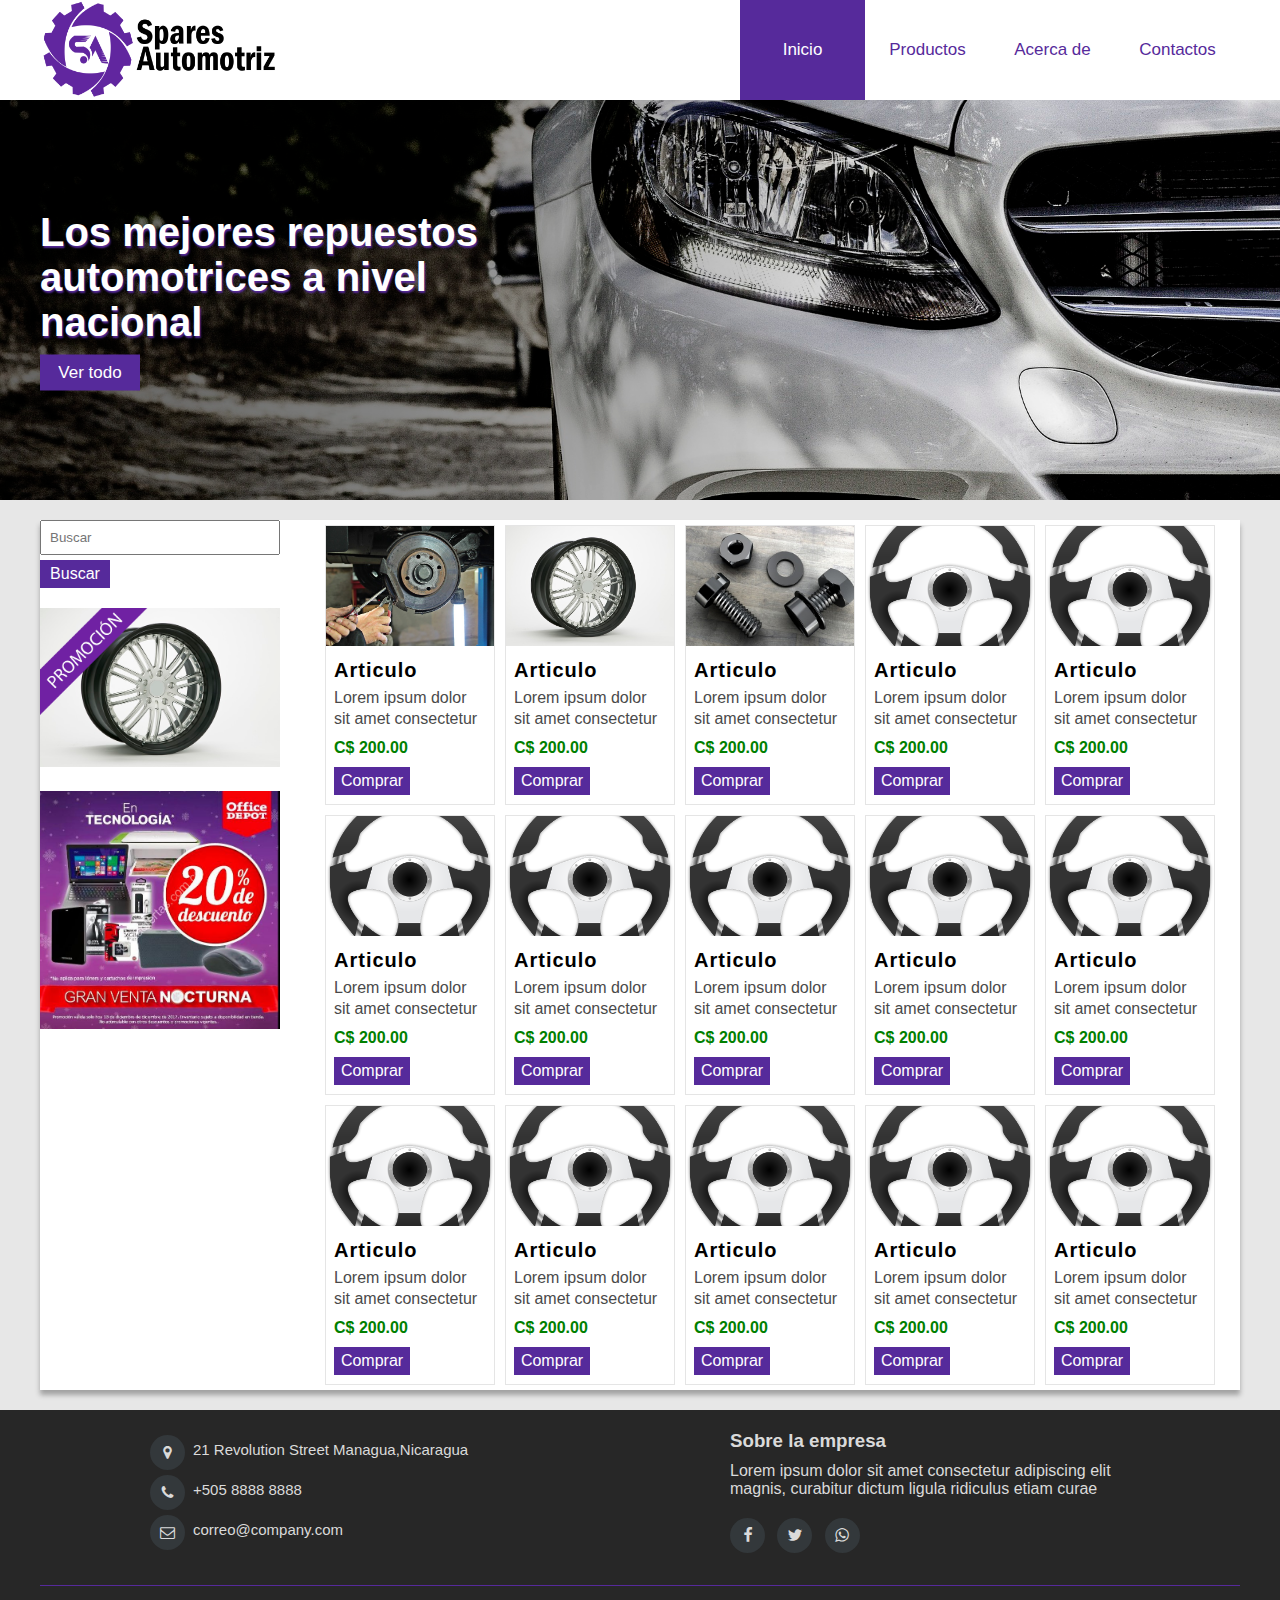
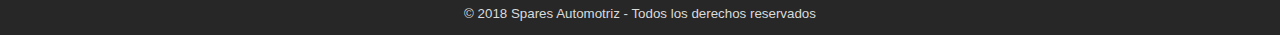
==== index.html @ 34b30f88 "Sitio web de ventas" ====
<!DOCTYPE html>
<html>
<head lang="es">
    <meta charset="utf-8">
    <meta name="viewport" content="width=device-width, user-scalable=no, initial-scale=1.0, maximun-scale=1.0, minimum-scale=1.0">
	<meta name="keywords" content="repuesto vehiculos, repuestos motos, repuestos camiones">
	<title>Spares Automotriz - Repuestos vehiculares</title>
	<link rel="stylesheet" href="estilos/estilo.css">
	<link rel="stylesheet" href="estilos/responsive.css">
	<link rel="stylesheet" href="estilos/styles.css">
</head>
<body>
    <header>
       <div class="header__content">
            <div class="header__logo">
                <img src="img/Logo_positivo.png">
            </div>
            <input type="checkbox" id="check">
            <label class="header__toggle" for="check">
                <span class="toggle__span" id="one"></span>
                <span class="toggle__span" id="two"></span>
                <span class="toggle__span" id="three"></span>
            </label>
            <nav class="header__nav">
                <ul class="menu">
                    <li class="menu__item"><a class="menu__link select" href="#">Inicio</a></li>
                    <li class="menu__item"><a class="menu__link" href="productos.html">Productos</a></li>
                    <li class="menu__item"><a class="menu__link" href="acerca-de.html">Acerca de</a></li>
                    <li class="menu__item"><a class="menu__link" href="contactos.html">Contactos</a></li>
                </ul>
            </nav>
        </div>
    </header>
    <section class="banner">
       <div class="banner__img">
           <img src="img/Fondo_banner.png">
       </div>
        <div class="banner__description">
            <h2>Los mejores repuestos automotrices a nivel nacional</h2>
            <a href="productos.html">Ver todo</a>
        </div>
    </section>
    <section class="sectionOne">
        <div class="sectionOne__content">
            <aside class="one__column">
                <article class="aside">
                    <input type="search" placeholder="Buscar">
                    <a href="#">Buscar</a>
                </article>
                <article class="aside2">
                    <div class="aside2__img">
                        <img src="img/PROMOCION.png">
                    </div>
                </article>
                <article class="aside3">
                    <div class="aside3__img">
                        <img src="img/Promocion2.jpg">
                    </div>
                </article>
            </aside>
            <section class="two__column">
                <article class="two__column__article">
                   <div class="article__img">
                       <img src="img/frenos.jpg">
                   </div>
                   <div class="article__description">
                       <h3>Articulo</h3>
                       <p>Lorem ipsum dolor sit amet consectetur</p>
                       <h2>C$ 200.00</h2>
                       <a href="#">Comprar</a>
                   </div>
                </article>
                <article class="two__column__article">
                   <div class="article__img">
                       <img src="img/rin.jpg">
                   </div>
                   <div class="article__description">
                       <h3>Articulo</h3>
                       <p>Lorem ipsum dolor sit amet consectetur</p>
                       <h2>C$ 200.00</h2>
                       <a href="#">Comprar</a>
                   </div>
                </article>
                <article class="two__column__article">
                   <div class="article__img">
                       <img src="img/tornillos.jpg">
                   </div>
                   <div class="article__description">
                       <h3>Articulo</h3>
                       <p>Lorem ipsum dolor sit amet consectetur</p>
                       <h2>C$ 200.00</h2>
                       <a href="#">Comprar</a>
                   </div>
                </article>
                <article class="two__column__article">
                   <div class="article__img">
                       <img src="img/volante.png">
                   </div>
                   <div class="article__description">
                       <h3>Articulo</h3>
                       <p>Lorem ipsum dolor sit amet consectetur</p>
                       <h2>C$ 200.00</h2>
                       <a href="#">Comprar</a>
                   </div>
                </article>
                <article class="two__column__article">
                   <div class="article__img">
                       <img src="img/volante.png">
                   </div>
                   <div class="article__description">
                       <h3>Articulo</h3>
                       <p>Lorem ipsum dolor sit amet consectetur</p>
                       <h2>C$ 200.00</h2>
                       <a href="#">Comprar</a>
                   </div>
                </article>
                <article class="two__column__article">
                   <div class="article__img">
                       <img src="img/volante.png">
                   </div>
                   <div class="article__description">
                       <h3>Articulo</h3>
                       <p>Lorem ipsum dolor sit amet consectetur</p>
                       <h2>C$ 200.00</h2>
                       <a href="#">Comprar</a>
                   </div>
                </article>
                <article class="two__column__article">
                   <div class="article__img">
                       <img src="img/volante.png">
                   </div>
                   <div class="article__description">
                       <h3>Articulo</h3>
                       <p>Lorem ipsum dolor sit amet consectetur</p>
                       <h2>C$ 200.00</h2>
                       <a href="#">Comprar</a>
                   </div>
                </article>
                <article class="two__column__article">
                   <div class="article__img">
                       <img src="img/volante.png">
                   </div>
                   <div class="article__description">
                       <h3>Articulo</h3>
                       <p>Lorem ipsum dolor sit amet consectetur</p>
                       <h2>C$ 200.00</h2>
                       <a href="#">Comprar</a>
                   </div>
                </article>
                <article class="two__column__article">
                   <div class="article__img">
                       <img src="img/volante.png">
                   </div>
                   <div class="article__description">
                       <h3>Articulo</h3>
                       <p>Lorem ipsum dolor sit amet consectetur</p>
                       <h2>C$ 200.00</h2>
                       <a href="#">Comprar</a>
                   </div>
                </article>
                <article class="two__column__article">
                   <div class="article__img">
                       <img src="img/volante.png">
                   </div>
                   <div class="article__description">
                       <h3>Articulo</h3>
                       <p>Lorem ipsum dolor sit amet consectetur</p>
                       <h2>C$ 200.00</h2>
                       <a href="#">Comprar</a>
                   </div>
                </article>
                <article class="two__column__article">
                   <div class="article__img">
                       <img src="img/volante.png">
                   </div>
                   <div class="article__description">
                       <h3>Articulo</h3>
                       <p>Lorem ipsum dolor sit amet consectetur</p>
                       <h2>C$ 200.00</h2>
                       <a href="#">Comprar</a>
                   </div>
                </article>
                <article class="two__column__article">
                   <div class="article__img">
                       <img src="img/volante.png">
                   </div>
                   <div class="article__description">
                       <h3>Articulo</h3>
                       <p>Lorem ipsum dolor sit amet consectetur</p>
                       <h2>C$ 200.00</h2>
                       <a href="#">Comprar</a>
                   </div>
                </article>
                <article class="two__column__article">
                   <div class="article__img">
                       <img src="img/volante.png">
                   </div>
                   <div class="article__description">
                       <h3>Articulo</h3>
                       <p>Lorem ipsum dolor sit amet consectetur</p>
                       <h2>C$ 200.00</h2>
                       <a href="#">Comprar</a>
                   </div>
                </article>
                <article class="two__column__article">
                   <div class="article__img">
                       <img src="img/volante.png">
                   </div>
                   <div class="article__description">
                       <h3>Articulo</h3>
                       <p>Lorem ipsum dolor sit amet consectetur</p>
                       <h2>C$ 200.00</h2>
                       <a href="#">Comprar</a>
                   </div>
                </article>
                <article class="two__column__article">
                   <div class="article__img">
                       <img src="img/volante.png">
                   </div>
                   <div class="article__description">
                       <h3>Articulo</h3>
                       <p>Lorem ipsum dolor sit amet consectetur</p>
                       <h2>C$ 200.00</h2>
                       <a href="#">Comprar</a>
                   </div>
                </article>
            </section>
        </div>
    </section>
    <footer>
       <div class="footer__content">
           <div class="footer__icon">
               <span>
                   <i class="icon-map-marker"></i>
                   <p>21 Revolution Street Managua,Nicaragua</p>
               </span>
               <span>
                   <i class="icon-phone"></i>
                   <a href="tel:+50589792735">+505 8888 8888</a>
               </span>
               <span>
                   <i class="icon-envelope-o"></i>
                   <a href="mailto:correo@correo.com">correo@company.com</a>
               </span>
           </div>
           <div class="footer__description">
               <h3>Sobre la empresa</h3>
               <p>Lorem ipsum dolor sit amet consectetur adipiscing elit magnis, curabitur dictum ligula ridiculus etiam curae</p>
               <a target="_blank" href="https://www.facebook.com" class="icon-facebook"></a>
               <a target="_blank" href="https://www.twitter.com" class="icon-twitter"></a>
               <a target="_blank" href="https://api.whatsapp.com/send?phone=50589792735" class="icon-whatsapp"></a>
           </div>
       </div>
      <span class="footer__span">
          <small>&copy; 2018 Spares Automotriz - Todos los derechos reservados</small>
      </span>
    </footer>
<!--
    <section class="asociation">
        <div class="asociation__content">
            <h2>¿Porque trabajar con nosotros?</h2>
            <p>Por que somos la primera tienda online en Nicaragua, en asociacion con las mejores empresas automovilisticas del mundo</p>
        </div>
    </section>
-->
</body>
</html>
---- estilos/estilo.css ----
*{
    padding: 0;
    margin: 0;
    box-sizing: border-box;
    -webkit-box-sizing: border-box;
    -moz-box-sizing: border-box;
    font-family: arial;
}
header{
    width: 100%;
    margin: auto;
    
    height: 100px;
    background: #fff;
}
.header__content{
    width: 100%;
    max-width: 1200px;
    margin: auto;
    
    display: flex;
    justify-content: space-between;
}
.header__logo{
    width: 240px;
}
.header__logo img{
    width: 100%;
    height: 100%;
}
/*
* * *TOOGLE* */
.header__content input{
    display: none;
}
.header__toggle{
    margin-top: 30px;
    margin-right: 20px;
    cursor:pointer;
}
.toggle__span{
    width: 40px;
    height: 4px;
    
    display: block;
    margin-top: 4px;
    transition: all 0.4s;
    
    border-radius: 10px;
    background: #562A9B;
}
/*
.header__toggle #one{
    transform: rotate(45deg) translate(2px,4px);
}
.header__toggle #three{
    transform: rotate(-45deg) translate(8px,-10px);
}
*/
.header__toggle #two{
    width: 35px;
}
/*
* * * *MENU * ** */
.header__nav{
    position: absolute;
    z-index: 1;
    top: 100px;
    left: 0;
    
    width: 100%;
    height: 100%;
    background: rgba(86,42,155,1);
    text-align: center;
    transform: translateX(-1500px);
    transition: all 0.8s;
}
#check:checked ~ .header__nav{
    transition: all 0.8s;
    transform: translateX(0px);
}
.menu{
    list-style: none;
}
.menu__item{
    width: 100%;
}
.menu__item:nth-child(1){
    margin-top: 80px;
}
.menu__link{
    text-decoration: none;
    color: #fff;
    
    display: block;
    padding: 15px;
    font-size: 17px;
    transition: all 0.8s;
}
.select{
    color: #562A9B;
    background: #fff;
}
.menu__link:hover{
    background: #fff;
    color: #562A9B;
    transition: all 0.8s;
}
/*
* * * BANNER * * */
.banner{
    position: relative;
    z-index: 0;
}
.banner__img{
    width: 100%;
    height: 400px;
}
.banner__img img{
    width: 100%;
    height: 100%;
    object-fit: cover;
}
.banner__description{
    position: absolute;
    top: 50%;
    left: 50%;
    transform: translate(-50%,-50%);
    color: #fff;
    font-size: 20px;
    width: 100%;
    max-width: 1200px;
    margin: auto;
}
.banner__description h2{
    width: 100%;
    max-width: 450px;
    text-shadow: 1px 2px 2px #562A9B;
}
.banner__description a{
    text-decoration: none;
    font-size: 16px;
    display: block;
    padding: 8px;
    width: 100px;
    background: #562A9B;
    color: #fff;
    text-align: center;
    margin-top: 10px;
}
.banner__description a:hover{
    background: #3E1E6C;
}
/*
* * *SECTIONONE * * */
.sectionOne{
    width: 100%;
    margin: auto;
    background: #E7E7E7;
    padding: 20px 0px;
}
.sectionOne__content{
    width: 100%;
    max-width: 1200px;
    margin: auto;
    
    display: flex;
    flex-wrap: wrap;
    justify-content: space-between;
    background: #fff;
    
    box-shadow: 0px 5px 5px rgba(0,0,0,0.3);
}
.one__column{
    order: 2;
    width: 100%;
/*    border: 1px solid rgba(0,0,0,0.4);*/
    background: #fff;
}
.aside{
    width: 100%;
    margin: auto;
}
.aside input{
    width: 100%;
    padding: 8px;
}
.aside a{
    text-decoration: none;
    display:block;
    padding:5px;
    width: 70px;
    text-align: center;
    background: #562A9B;
    color: #fff;
    margin: 5px 0px 20px;
}
.aside2,.aside3{
    width: 100%;
    text-align: center;
}
.aside2__img,.aside3__img{
    width: 100%;
}
.aside2__img img,.aside3__img img{
    width: 100%;
    object-fit: cover;
}
.aside3{
    margin-top: 20px;
}
.two__column{
    order: 1;
    width: 100%;
    
    display: flex;
    flex-wrap: wrap;
/*    border: 1px solid rgba(0,0,0,0.4);*/
    background: #fff;
    justify-content: center;
}
.two__column__article{
    width: 100%;
    max-width: 170px;
    border: 1px solid rgba(0,0,0,0.1);
    margin: 5px;
    height: 280px;
}
.article__img{
    width: 100%;
    height: 120px;
}
.article__img img{
    width: 100%;
    height: 100%;
    object-fit: cover;
}
.article__description{
    padding: 8px;
}
.article__description h3{
    font-size: 20px;
    margin: 5px 0px;
    letter-spacing: 1px;
}
.article__description p{
    color: #4A4A4A;
    line-height: 21px;
    font-size: 16px;
}
.article__description h2{
    font-size: 16px;
    margin: 10px 0px;
    color: green;
}
.article__description a{
    text-decoration: none;
    display: block;
    padding: 5px;
    width: 50%;
    background: #562A9B;
    color: #fff;
    text-align: center;
}
/*
* * *FOOTER* * * */
footer{
    width: 100%;
    margin: auto;
    background: #272727;
    color: #dadada;
}
.footer__content{
    width: 100%;
    max-width: 1200px;
    margin: auto;
    padding: 20px;
    display: flex;
    flex-wrap: wrap;
    justify-content: space-around;
}
.footer__icon{
    width: 100%;
    max-width: 400px;
}
.footer__icon span{
    width: 100%;
    margin: auto;
    display: flex;
    flex-wrap: wrap;
    margin: 5px 0px;
    font-size: 15px;
}
.footer__icon span i{
    display: inline-block;
    width: 35px;
    height: 35px;
    line-height: 40px;
    border-radius: 50%;
    text-align: center;
    background: #33383B;
    margin-right: 8px; 
}
.footer__icon span p,.footer__icon span a{
    line-height: 30px;
    text-decoration: none;
    color: #dadada;
}
.footer__description{
    width: 100%;
    max-width: 400px;
}
.footer__description h3{
    margin-bottom: 10px;
}
.footer__description p{
    margin-bottom: 20px;
}
.footer__description a{
    text-decoration: none;
    color: #dadada;
    display: inline-block;
    width: 35px;
    height: 35px;
    line-height: 40px;
    border-radius: 50%;
    text-align: center;
    background: #33383B;
    margin-right: 8px;
    transition: all 0.5s;
}
.footer__description .icon-facebook:hover{
    transition: all 0.5s;
    background: #385599;
    color: #fff;
}
.footer__description .icon-twitter:hover{
    transition: all 0.5s;
    background: #1C9CEB;
    color: #fff;
}
.footer__description .icon-whatsapp:hover{
    transition: all 0.5s;
    background: #28A219;
    color: #fff;
}



.footer__span{
    display: block;
    width: 100%;
    max-width: 1200px;
    margin: auto;
    height: 50px;
/*    background: #562A9B;*/
    text-align: center;
    color: #dadada;
    border-top: 1px solid #562A9B;
    margin-top: 10px;
}
.footer__span small{
    display: block;
    margin-top: 20px;
}
---- estilos/responsive.css ----
@media screen and (min-width:700px){
    .two__column__article{
        width: 100%;
    }
}
@media screen and (min-width:880px){
    .two__column__article{
        width: 100%;
    }
}
@media screen and (min-width:1000px){
    header{
        position: relative;
    }
    .header__toggle{
        display: none;
    }
    .header__nav{
        position: relative;
        top: 0px;
        width: 500px;
        height:100px;
        background: #fff;
        transform: translateX(0px);
    }
    .menu{
        display: flex;
        line-height: 70px;
    }
    .menu__item{
        display: inline-block;
    }
    .menu__item:nth-child(1){
        margin-top: 0px;
    }
    .menu__link{
        color: #562A9B;
    }
    .select{
        color: #fff;
        background: #562A9B;
    }
    .menu__link:hover{
        background: #562A9B;
        color: #fff;
    }
    .banner__description h2{
        font-size: 40px;
    }
    .banner__description a{
        font-size: 17px;
    }
    .one__column{
        order: 1;
        width: 240px;
        height: 500px;
    }
    .two__column{
        order: 2;
        width: 740px;
    }
}
@media screen and (min-width:1100px){
    .two__column{
        width: 840px;
    }
}
@media screen and (min-width:1200px){
    .two__column{
        width: 940px;
    }
}
---- estilos/styles.css ----
@charset "UTF-8";

@font-face {
  font-family: "untitled-font-1";
  src:url("../fonts/untitled-font-1.eot");
  src:url("../fonts/untitled-font-1.eot?#iefix") format("embedded-opentype"),
    url("../fonts/untitled-font-1.woff") format("woff"),
    url("../fonts/untitled-font-1.ttf") format("truetype"),
    url("../fonts/untitled-font-1.svg#untitled-font-1") format("svg");
  font-weight: normal;
  font-style: normal;

}

[data-icon]:before {
  font-family: "untitled-font-1" !important;
  content: attr(data-icon);
  font-style: normal !important;
  font-weight: normal !important;
  font-variant: normal !important;
  text-transform: none !important;
  speak: none;
  line-height: 1;
  -webkit-font-smoothing: antialiased;
  -moz-osx-font-smoothing: grayscale;
}

[class^="icon-"]:before,
[class*=" icon-"]:before {
  font-family: "untitled-font-1" !important;
  font-style: normal !important;
  font-weight: normal !important;
  font-variant: normal !important;
  text-transform: none !important;
  speak: none;
  line-height: 1;
  -webkit-font-smoothing: antialiased;
  -moz-osx-font-smoothing: grayscale;
}

.icon-facebook:before {
  content: "\61";
}
.icon-twitter:before {
  content: "\62";
}
.icon-basket:before {
  content: "\63";
}
.icon-whatsapp:before {
  content: "\64";
}
.icon-envelope-o:before {
  content: "\65";
}
.icon-up-open-big:before {
  content: "\66";
}
.icon-map-marker:before {
  content: "\67";
}
.icon-phone:before {
  content: "\68";
}
.icon-quote-left:before {
  content: "\69";
}
.icon-star:before {
  content: "\6a";
}
.icon-check:before {
  content: "\6b";
}
.icon-angle-right:before {
  content: "\6c";
}
.icon-angle-left:before {
  content: "\6d";
}
.icon-heart:before {
  content: "\6e";
}
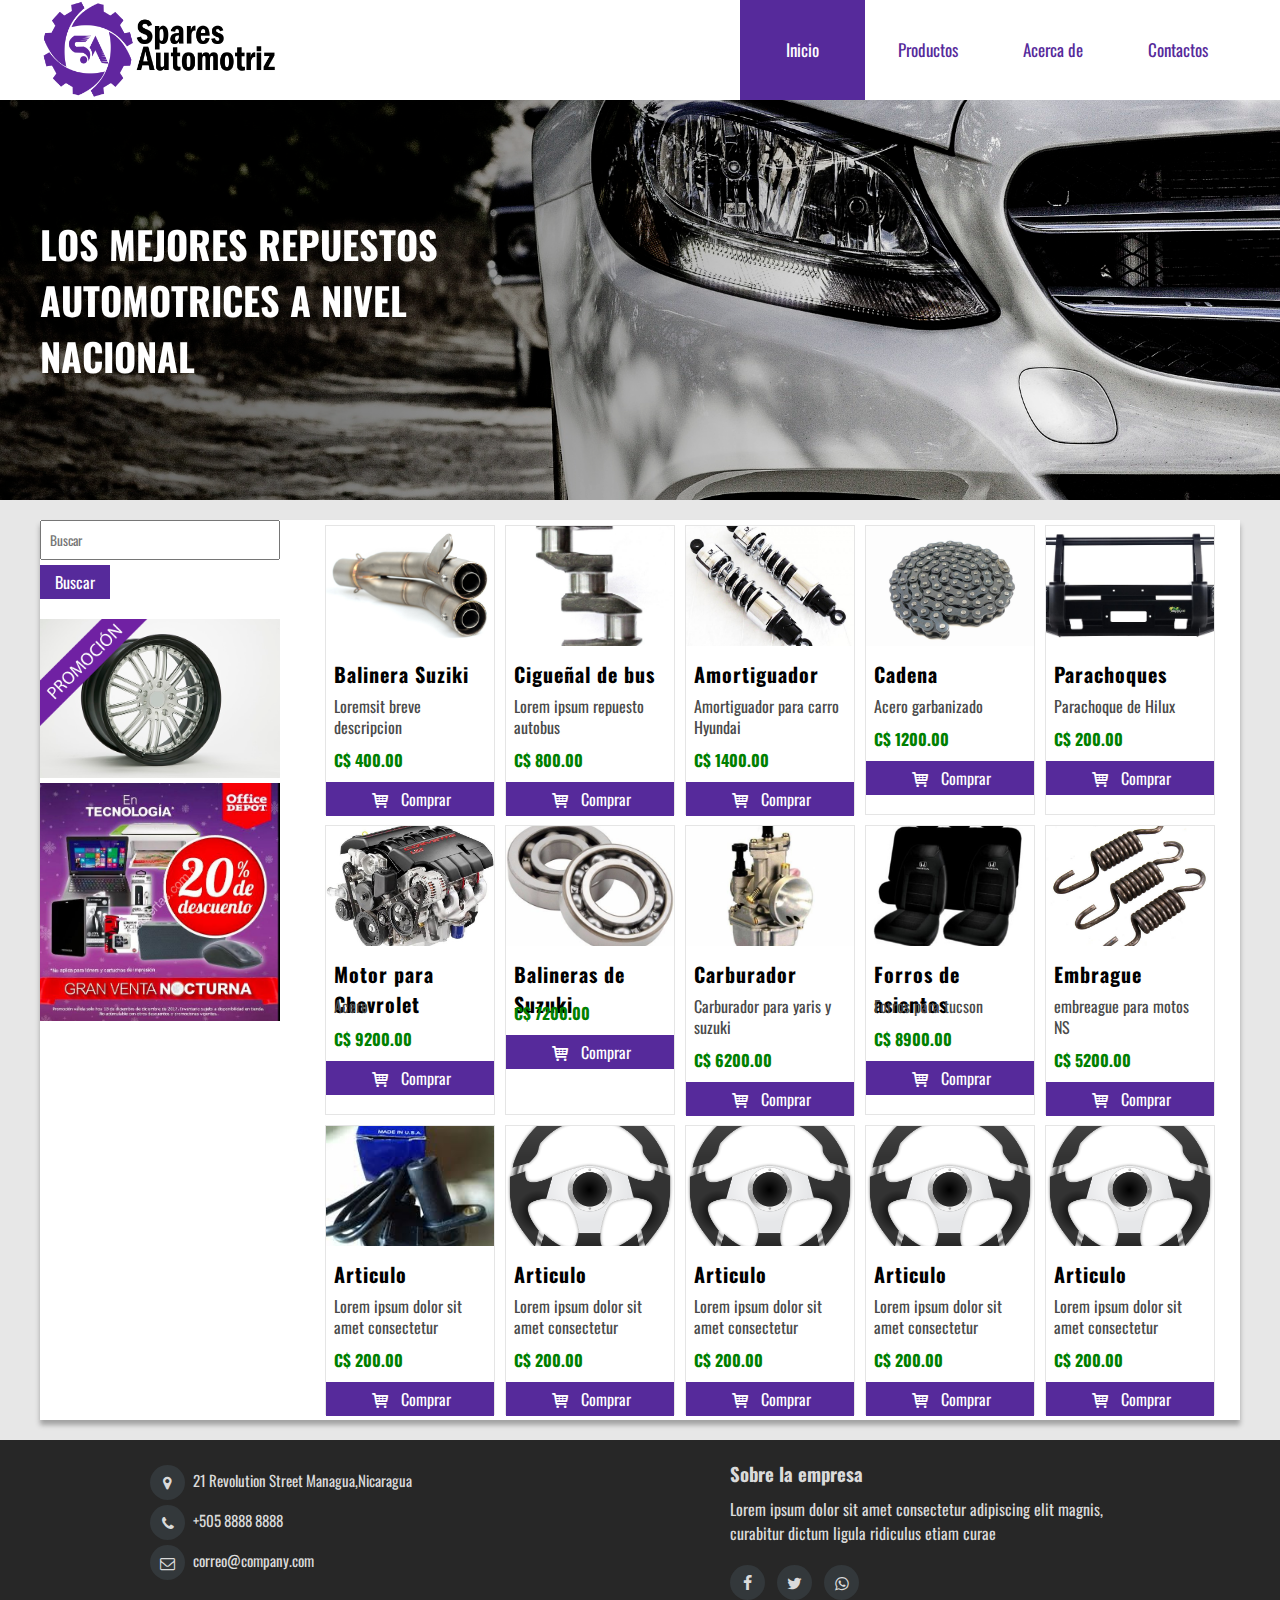
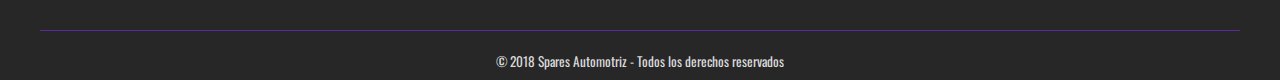
==== commit cfb97370: "SparesAutomotriz" ====
--- a/index.html
+++ b/index.html
@@ -7,13 +7,18 @@
 	<title>Spares Automotriz - Repuestos vehiculares</title>
 	<link rel="stylesheet" href="estilos/estilo.css">
 	<link rel="stylesheet" href="estilos/responsive.css">
-	<link rel="stylesheet" href="estilos/styles.css">
+	<link rel="stylesheet" href="estilos/fontello.css">
+    
+	<link rel="stylesheet" href="slick/slick.css">
+	<link rel="stylesheet" href="slick/slick-theme.css">
+	<link rel="stylesheet" href="sal/sal.css">
+    
 </head>
 <body>
     <header>
        <div class="header__content">
             <div class="header__logo">
-                <img src="img/Logo_positivo.png">
+                <a href="index.html"><img src="img/Logo_positivo.png"></a>
             </div>
             <input type="checkbox" id="check">
             <label class="header__toggle" for="check">
@@ -31,13 +36,36 @@
             </nav>
         </div>
     </header>
-    <section class="banner">
-       <div class="banner__img">
-           <img src="img/Fondo_banner.png">
-       </div>
-        <div class="banner__description">
-            <h2>Los mejores repuestos automotrices a nivel nacional</h2>
-            <a href="productos.html">Ver todo</a>
+    <section class="slider banner">
+        <div class="slide">
+            <img src="img/Fondo_banner.png">
+            <div class="description">
+                <h2
+                data-sal-duration="1100"
+                data-sal="slide-right"
+                data-sal-delay="500"
+                data-sal-easing ="ease-out-bounce">Los mejores repuestos automotrices a nivel nacional</h2>
+            </div>
+        </div>
+        <div class="slide">
+            <img src="img/fondo2.jpeg">
+            <div class="description">
+                <h2
+                data-sal-duration="1100"
+                data-sal="slide-right"
+                data-sal-delay="500"
+                data-sal-easing ="ease-out-bounce">Ùnicos en Nicaragua</h2>
+            </div>
+        </div>
+        <div class="slide">
+            <img src="img/fondo.jpeg">
+            <div class="description">
+                <h2
+                data-sal-duration="1100"
+                data-sal="slide-right"
+                data-sal-delay="500"
+                data-sal-easing ="ease-out-bounce">Los mejores repuestos originales</h2>
+            </div>
         </div>
     </section>
     <section class="sectionOne">
@@ -47,12 +75,12 @@
                     <input type="search" placeholder="Buscar">
                     <a href="#">Buscar</a>
                 </article>
-                <article class="aside2">
+                <article class="aside">
                     <div class="aside2__img">
                         <img src="img/PROMOCION.png">
                     </div>
                 </article>
-                <article class="aside3">
+                <article class="aside">
                     <div class="aside3__img">
                         <img src="img/Promocion2.jpg">
                     </div>
@@ -61,35 +89,123 @@
             <section class="two__column">
                 <article class="two__column__article">
                    <div class="article__img">
-                       <img src="img/frenos.jpg">
-                   </div>
-                   <div class="article__description">
-                       <h3>Articulo</h3>
-                       <p>Lorem ipsum dolor sit amet consectetur</p>
-                       <h2>C$ 200.00</h2>
-                       <a href="#">Comprar</a>
-                   </div>
-                </article>
-                <article class="two__column__article">
-                   <div class="article__img">
-                       <img src="img/rin.jpg">
-                   </div>
-                   <div class="article__description">
-                       <h3>Articulo</h3>
-                       <p>Lorem ipsum dolor sit amet consectetur</p>
-                       <h2>C$ 200.00</h2>
-                       <a href="#">Comprar</a>
-                   </div>
-                </article>
-                <article class="two__column__article">
-                   <div class="article__img">
-                       <img src="img/tornillos.jpg">
-                   </div>
-                   <div class="article__description">
-                       <h3>Articulo</h3>
-                       <p>Lorem ipsum dolor sit amet consectetur</p>
-                       <h2>C$ 200.00</h2>
-                       <a href="#">Comprar</a>
+                       <img src="img/productos/motos/1.Escape_Yamaha.jpg">
+                   </div>
+                   <div class="article__description">
+                       <h3>Balinera Suziki</h3>
+                       <p>Loremsit  breve descripcion</p>
+                       <h2>C$ 400.00</h2>
+                       <a href="#"><span class="icon-basket"></span>Comprar</a>
+                   </div>
+                </article>
+                <article class="two__column__article">
+                   <div class="article__img">
+                       <img src="img/productos/buses/ciguenal.jpg">
+                   </div>
+                   <div class="article__description">
+                       <h3>Cigueñal de bus</h3>
+                       <p>Lorem ipsum repuesto autobus</p>
+                       <h2>C$ 800.00</h2>
+                       <a href="#"><span class="icon-basket"></span>Comprar</a>
+                   </div>
+                </article>
+                <article class="two__column__article">
+                   <div class="article__img">
+                       <img src="img/productos/carros/1.Amortiguador_Hyundai.jpg">
+                   </div>
+                   <div class="article__description">
+                       <h3>Amortiguador</h3>
+                       <p>Amortiguador para carro Hyundai</p>
+                       <h2>C$ 1400.00</h2>
+                       <a href="#"><span class="icon-basket"></span>Comprar</a>
+                   </div>
+                </article>
+                <article class="two__column__article">
+                   <div class="article__img">
+                       <img src="img/productos/motos/2.Cadena_motocilceta.jpg">
+                   </div>
+                   <div class="article__description">
+                       <h3>Cadena</h3>
+                       <p>Acero garbanizado</p>
+                       <h2>C$ 1200.00</h2>
+                       <a href="#"><span class="icon-basket"></span>Comprar</a>
+                   </div>
+                </article>
+                <article class="two__column__article">
+                   <div class="article__img">
+                       <img src="img/productos/carros/2.Parachoques.jpg">
+                   </div>
+                   <div class="article__description">
+                       <h3>Parachoques</h3>
+                       <p>Parachoque de Hilux</p>
+                       <h2>C$ 200.00</h2>
+                       <a href="#"><span class="icon-basket"></span>Comprar</a>
+                   </div>
+                </article>
+                <article class="two__column__article">
+                   <div class="article__img">
+                       <img src="img/productos/carros/3.Motor_Chevrolet.jpg">
+                   </div>
+                   <div class="article__description">
+                       <h3>Motor para Chevrolet</h3>
+                       <p>Acero</p>
+                       <h2>C$ 9200.00</h2>
+                       <a href="#"><span class="icon-basket"></span>Comprar</a>
+                   </div>
+                </article>
+                <article class="two__column__article">
+                   <div class="article__img">
+                       <img src="img/productos/motos/3.balinera_suzuki.jpg">
+                   </div>
+                   <div class="article__description">
+                       <h3>Balineras de Suzuki</h3>
+                       <p></p>
+                       <h2>C$ 7200.00</h2>
+                       <a href="#"><span class="icon-basket"></span>Comprar</a>
+                   </div>
+                </article>
+                <article class="two__column__article">
+                   <div class="article__img">
+                       <img src="img/productos/motos/4.carburador.jpg">
+                   </div>
+                   <div class="article__description">
+                       <h3>Carburador</h3>
+                       <p>Carburador para yaris y suzuki</p>
+                       <h2>C$ 6200.00</h2>
+                       <a href="#"><span class="icon-basket"></span>Comprar</a>
+                   </div>
+                </article>
+                <article class="two__column__article">
+                   <div class="article__img">
+                       <img src="img/productos/carros/4.Forros-para-Asientos-de-Carro.jpg">
+                   </div>
+                   <div class="article__description">
+                       <h3>Forros de asientos</h3>
+                       <p>Forros para tucson</p>
+                       <h2>C$ 8900.00</h2>
+                       <a href="#"><span class="icon-basket"></span>Comprar</a>
+                   </div>
+                </article>
+                <article class="two__column__article">
+                   <div class="article__img">
+                       <img src="img/productos/motos/5.embrague.jpg">
+                   </div>
+                   <div class="article__description">
+                       <h3>Embrague</h3>
+                       <p>embreague para motos NS</p>
+                       <h2>C$ 5200.00</h2>
+                       <a href="#"><span class="icon-basket"></span>Comprar</a>
+                   </div>
+                </article>
+                <article class="two__column__article">
+                   <div class="article__img">
+                       <img src="img/productos/carros/descarga%20(1).jpg">
+                   </div>
+                   <div class="article__description">
+                       <h3>Articulo</h3>
+                       <p>Lorem ipsum dolor sit amet consectetur</p>
+                       <h2>C$ 200.00</h2>
+                       <a href="#"><span class="icon-basket"></span>Comprar</a>
                    </div>
                 </article>
                 <article class="two__column__article">
@@ -100,7 +216,7 @@
                        <h3>Articulo</h3>
                        <p>Lorem ipsum dolor sit amet consectetur</p>
                        <h2>C$ 200.00</h2>
-                       <a href="#">Comprar</a>
+                       <a href="#"><span class="icon-basket"></span>Comprar</a>
                    </div>
                 </article>
                 <article class="two__column__article">
@@ -111,7 +227,7 @@
                        <h3>Articulo</h3>
                        <p>Lorem ipsum dolor sit amet consectetur</p>
                        <h2>C$ 200.00</h2>
-                       <a href="#">Comprar</a>
+                       <a href="#"><span class="icon-basket"></span>Comprar</a>
                    </div>
                 </article>
                 <article class="two__column__article">
@@ -122,7 +238,7 @@
                        <h3>Articulo</h3>
                        <p>Lorem ipsum dolor sit amet consectetur</p>
                        <h2>C$ 200.00</h2>
-                       <a href="#">Comprar</a>
+                       <a href="#"><span class="icon-basket"></span>Comprar</a>
                    </div>
                 </article>
                 <article class="two__column__article">
@@ -133,95 +249,7 @@
                        <h3>Articulo</h3>
                        <p>Lorem ipsum dolor sit amet consectetur</p>
                        <h2>C$ 200.00</h2>
-                       <a href="#">Comprar</a>
-                   </div>
-                </article>
-                <article class="two__column__article">
-                   <div class="article__img">
-                       <img src="img/volante.png">
-                   </div>
-                   <div class="article__description">
-                       <h3>Articulo</h3>
-                       <p>Lorem ipsum dolor sit amet consectetur</p>
-                       <h2>C$ 200.00</h2>
-                       <a href="#">Comprar</a>
-                   </div>
-                </article>
-                <article class="two__column__article">
-                   <div class="article__img">
-                       <img src="img/volante.png">
-                   </div>
-                   <div class="article__description">
-                       <h3>Articulo</h3>
-                       <p>Lorem ipsum dolor sit amet consectetur</p>
-                       <h2>C$ 200.00</h2>
-                       <a href="#">Comprar</a>
-                   </div>
-                </article>
-                <article class="two__column__article">
-                   <div class="article__img">
-                       <img src="img/volante.png">
-                   </div>
-                   <div class="article__description">
-                       <h3>Articulo</h3>
-                       <p>Lorem ipsum dolor sit amet consectetur</p>
-                       <h2>C$ 200.00</h2>
-                       <a href="#">Comprar</a>
-                   </div>
-                </article>
-                <article class="two__column__article">
-                   <div class="article__img">
-                       <img src="img/volante.png">
-                   </div>
-                   <div class="article__description">
-                       <h3>Articulo</h3>
-                       <p>Lorem ipsum dolor sit amet consectetur</p>
-                       <h2>C$ 200.00</h2>
-                       <a href="#">Comprar</a>
-                   </div>
-                </article>
-                <article class="two__column__article">
-                   <div class="article__img">
-                       <img src="img/volante.png">
-                   </div>
-                   <div class="article__description">
-                       <h3>Articulo</h3>
-                       <p>Lorem ipsum dolor sit amet consectetur</p>
-                       <h2>C$ 200.00</h2>
-                       <a href="#">Comprar</a>
-                   </div>
-                </article>
-                <article class="two__column__article">
-                   <div class="article__img">
-                       <img src="img/volante.png">
-                   </div>
-                   <div class="article__description">
-                       <h3>Articulo</h3>
-                       <p>Lorem ipsum dolor sit amet consectetur</p>
-                       <h2>C$ 200.00</h2>
-                       <a href="#">Comprar</a>
-                   </div>
-                </article>
-                <article class="two__column__article">
-                   <div class="article__img">
-                       <img src="img/volante.png">
-                   </div>
-                   <div class="article__description">
-                       <h3>Articulo</h3>
-                       <p>Lorem ipsum dolor sit amet consectetur</p>
-                       <h2>C$ 200.00</h2>
-                       <a href="#">Comprar</a>
-                   </div>
-                </article>
-                <article class="two__column__article">
-                   <div class="article__img">
-                       <img src="img/volante.png">
-                   </div>
-                   <div class="article__description">
-                       <h3>Articulo</h3>
-                       <p>Lorem ipsum dolor sit amet consectetur</p>
-                       <h2>C$ 200.00</h2>
-                       <a href="#">Comprar</a>
+                       <a href="#"><span class="icon-basket"></span>Comprar</a>
                    </div>
                 </article>
             </section>
@@ -231,7 +259,7 @@
        <div class="footer__content">
            <div class="footer__icon">
                <span>
-                   <i class="icon-map-marker"></i>
+                   <i class="icon-location"></i>
                    <p>21 Revolution Street Managua,Nicaragua</p>
                </span>
                <span>
@@ -239,7 +267,7 @@
                    <a href="tel:+50589792735">+505 8888 8888</a>
                </span>
                <span>
-                   <i class="icon-envelope-o"></i>
+                   <i class="icon-mail"></i>
                    <a href="mailto:correo@correo.com">correo@company.com</a>
                </span>
            </div>
@@ -255,13 +283,28 @@
           <small>&copy; 2018 Spares Automotriz - Todos los derechos reservados</small>
       </span>
     </footer>
-<!--
-    <section class="asociation">
-        <div class="asociation__content">
-            <h2>¿Porque trabajar con nosotros?</h2>
-            <p>Por que somos la primera tienda online en Nicaragua, en asociacion con las mejores empresas automovilisticas del mundo</p>
-        </div>
-    </section>
--->
+    <script src="js/jquery-3.3.1.min.js"></script>
+    <script src="slick/slick.min.js"></script>
+    <script src="sal/sal.js"></script>
+    <script type="text/javascript">
+        $('.slider').slick({
+            infinite: true,
+            autoplay:true,
+            speed: 600,
+            autoplaySpeed: 3000,
+            dots:false,
+            fade:false
+        });
+    
+        $('.btn-menu').click(function(){
+            $(this).toggleClass('on');
+            $('nav').toggleClass('active');
+            $('.menu li').toggleClass('opa');
+        });
+        
+        sal({
+          once:false  
+        });
+    </script>
 </body>
 </html>--- a/estilos/estilo.css
+++ b/estilos/estilo.css
@@ -1,17 +1,17 @@
+@import url('https://fonts.googleapis.com/css?family=Oswald');
 *{
     padding: 0;
     margin: 0;
     box-sizing: border-box;
     -webkit-box-sizing: border-box;
     -moz-box-sizing: border-box;
-    font-family: arial;
+    font-family: 'Oswald', Arial;
 }
 header{
     width: 100%;
     margin: auto;
     
     height: 100px;
-    background: #fff;
 }
 .header__content{
     width: 100%;
@@ -151,6 +151,125 @@
 .banner__description a:hover{
     background: #3E1E6C;
 }
+/*########SLIDE######*/
+.slider{
+    width: 100%;
+    height: 400px;
+}
+.slider .slide{
+    width: 100%;
+    height: 400px;
+    
+    position: relative;
+}
+.slide img{
+    width: 100%;
+    height: 100%;
+    object-fit: cover;
+}
+.slide .description{
+    position: absolute;
+    top: 50%;
+    left: 50%;
+    transform: translateX(-50%) translateY(-50%);
+    color: #fff;
+    width: 100%;
+    max-width: 1200px;
+    margin: auto;
+}
+.description h2{
+    width: 100%;
+    max-width: 450px;
+    text-transform: uppercase;
+    font-size: 38px;
+    width: 100%;
+}
+.descripcion p{
+    text-transform: uppercase;
+    font-size: 25px;
+    width: 100%;
+}
+.descripcion > a{
+    text-decoration: none;
+    display: block;
+    padding: 10px;
+    background: darkred;
+    
+    color: #fff;
+    width: 200px;
+    max-width:;
+    margin: auto;
+    margin-top: 30px;
+    
+    border-radius: 4px;
+    border: 1px solid darkred;
+    transition: .6s;
+    cursor: pointer;
+}
+#btn-esc{
+    background: transparent;
+    border: 1px solid #002866;
+}
+#btn-esc:hover{
+    background: #002866;
+}
+#btn-blue{
+    background:transparent;
+    border: 1px solid #002866;
+}
+#btn-blue:hover{
+    background:#002866;
+}
+#btn-green{
+    background: transparent;
+    border: 1px solid #006200;
+}
+#btn-green:hover{
+    background: #006200;
+}
+@media screen and (min-width:800px){
+    .slide .descripcion{
+        display: flex;
+        flex-wrap: wrap;
+        
+        justify-content: center;
+}
+    .descripcion h2{
+    text-transform: uppercase;
+    font-size: 40px;
+    width: 100%;
+}
+    
+}
+.descripcion .social-banner a{
+    text-decoration: none;
+    display: inline-block;
+    
+    width: 60px;
+    height: 60px;
+    line-height: 60px;
+
+    font-size: 25px;
+}
+.descripcion a:hover{
+    background: transparent;
+    transition: .6s;
+}
+
+
+
+
+
+
+
+
+
+
+
+
+
+
+
 /*
 * * *SECTIONONE * * */
 .sectionOne{
@@ -176,9 +295,13 @@
     width: 100%;
 /*    border: 1px solid rgba(0,0,0,0.4);*/
     background: #fff;
+    
+    display: flex;
+    flex-wrap: wrap;
 }
 .aside{
     width: 100%;
+    max-width: 300px;
     margin: auto;
 }
 .aside input{
@@ -224,7 +347,7 @@
     max-width: 170px;
     border: 1px solid rgba(0,0,0,0.1);
     margin: 5px;
-    height: 280px;
+    height: 290px;
 }
 .article__img{
     width: 100%;
@@ -237,11 +360,13 @@
 }
 .article__description{
     padding: 8px;
+    position: relative;
 }
 .article__description h3{
     font-size: 20px;
     margin: 5px 0px;
     letter-spacing: 1px;
+    height: 32px;
 }
 .article__description p{
     color: #4A4A4A;
@@ -255,12 +380,22 @@
 }
 .article__description a{
     text-decoration: none;
+    position: absolute;
+    left: 0;
     display: block;
     padding: 5px;
-    width: 50%;
+    width: 100%;
     background: #562A9B;
     color: #fff;
     text-align: center;
+    transition: all 0.5s;
+}
+.article__description a:hover{
+    transition: all 0.5s;
+    background: #3d1679;
+}
+.article__description .icon-basket{
+    margin-right: 10px;
 }
 /*
 * * *FOOTER* * * */
@@ -295,7 +430,7 @@
     display: inline-block;
     width: 35px;
     height: 35px;
-    line-height: 40px;
+    line-height: 35px;
     border-radius: 50%;
     text-align: center;
     background: #33383B;
@@ -322,7 +457,7 @@
     display: inline-block;
     width: 35px;
     height: 35px;
-    line-height: 40px;
+    line-height: 35px;
     border-radius: 50%;
     text-align: center;
     background: #33383B;
@@ -344,9 +479,6 @@
     background: #28A219;
     color: #fff;
 }
-
-
-
 .footer__span{
     display: block;
     width: 100%;
--- a/estilos/fontello.css
+++ b/estilos/fontello.css
@@ -0,0 +1,64 @@
+@font-face {
+  font-family: 'fontello';
+  src: url('../font/fontello.eot?86370447');
+  src: url('../font/fontello.eot?86370447#iefix') format('embedded-opentype'),
+       url('../font/fontello.woff2?86370447') format('woff2'),
+       url('../font/fontello.woff?86370447') format('woff'),
+       url('../font/fontello.ttf?86370447') format('truetype'),
+       url('../font/fontello.svg?86370447#fontello') format('svg');
+  font-weight: normal;
+  font-style: normal;
+}
+/* Chrome hack: SVG is rendered more smooth in Windozze. 100% magic, uncomment if you need it. */
+/* Note, that will break hinting! In other OS-es font will be not as sharp as it could be */
+/*
+@media screen and (-webkit-min-device-pixel-ratio:0) {
+  @font-face {
+    font-family: 'fontello';
+    src: url('../font/fontello.svg?86370447#fontello') format('svg');
+  }
+}
+*/
+ 
+ [class^="icon-"]:before, [class*=" icon-"]:before {
+  font-family: "fontello";
+  font-style: normal;
+  font-weight: normal;
+  speak: none;
+ 
+  display: inline-block;
+  text-decoration: inherit;
+  width: 1em;
+  margin-right: .2em;
+  text-align: center;
+  /* opacity: .8; */
+ 
+  /* For safety - reset parent styles, that can break glyph codes*/
+  font-variant: normal;
+  text-transform: none;
+ 
+  /* fix buttons height, for twitter bootstrap */
+  line-height: 1em;
+ 
+  /* Animation center compensation - margins should be symmetric */
+  /* remove if not needed */
+  margin-left: .2em;
+ 
+  /* you can be more comfortable with increased icons size */
+  /* font-size: 120%; */
+ 
+  /* Font smoothing. That was taken from TWBS */
+  -webkit-font-smoothing: antialiased;
+  -moz-osx-font-smoothing: grayscale;
+ 
+  /* Uncomment for 3D effect */
+  /* text-shadow: 1px 1px 1px rgba(127, 127, 127, 0.3); */
+}
+ 
+.icon-location:before { content: '\e800'; } /* '' */
+.icon-phone:before { content: '\e801'; } /* '' */
+.icon-mail:before { content: '\e802'; } /* '' */
+.icon-basket:before { content: '\e803'; } /* '' */
+.icon-twitter:before { content: '\f099'; } /* '' */
+.icon-facebook:before { content: '\f09a'; } /* '' */
+.icon-whatsapp:before { content: '\f232'; } /* '' */--- a/sal/sal.css
+++ b/sal/sal.css
@@ -0,0 +1,2 @@
+[data-sal]{-webkit-transition-delay:0s;transition-delay:0s}[data-sal],[data-sal][data-sal-duration="200"]{-webkit-transition-duration:.2s;transition-duration:.2s}[data-sal][data-sal-duration="250"]{-webkit-transition-duration:.25s;transition-duration:.25s}[data-sal][data-sal-duration="300"]{-webkit-transition-duration:.3s;transition-duration:.3s}[data-sal][data-sal-duration="350"]{-webkit-transition-duration:.35s;transition-duration:.35s}[data-sal][data-sal-duration="400"]{-webkit-transition-duration:.4s;transition-duration:.4s}[data-sal][data-sal-duration="450"]{-webkit-transition-duration:.45s;transition-duration:.45s}[data-sal][data-sal-duration="500"]{-webkit-transition-duration:.5s;transition-duration:.5s}[data-sal][data-sal-duration="550"]{-webkit-transition-duration:.55s;transition-duration:.55s}[data-sal][data-sal-duration="600"]{-webkit-transition-duration:.6s;transition-duration:.6s}[data-sal][data-sal-duration="650"]{-webkit-transition-duration:.65s;transition-duration:.65s}[data-sal][data-sal-duration="700"]{-webkit-transition-duration:.7s;transition-duration:.7s}[data-sal][data-sal-duration="750"]{-webkit-transition-duration:.75s;transition-duration:.75s}[data-sal][data-sal-duration="800"]{-webkit-transition-duration:.8s;transition-duration:.8s}[data-sal][data-sal-duration="850"]{-webkit-transition-duration:.85s;transition-duration:.85s}[data-sal][data-sal-duration="900"]{-webkit-transition-duration:.9s;transition-duration:.9s}[data-sal][data-sal-duration="950"]{-webkit-transition-duration:.95s;transition-duration:.95s}[data-sal][data-sal-duration="1000"]{-webkit-transition-duration:1s;transition-duration:1s}[data-sal][data-sal-duration="1050"]{-webkit-transition-duration:1.05s;transition-duration:1.05s}[data-sal][data-sal-duration="1100"]{-webkit-transition-duration:1.1s;transition-duration:1.1s}[data-sal][data-sal-duration="1150"]{-webkit-transition-duration:1.15s;transition-duration:1.15s}[data-sal][data-sal-duration="1200"]{-webkit-transition-duration:1.2s;transition-duration:1.2s}[data-sal][data-sal-duration="1250"]{-webkit-transition-duration:1.25s;transition-duration:1.25s}[data-sal][data-sal-duration="1300"]{-webkit-transition-duration:1.3s;transition-duration:1.3s}[data-sal][data-sal-duration="1350"]{-webkit-transition-duration:1.35s;transition-duration:1.35s}[data-sal][data-sal-duration="1400"]{-webkit-transition-duration:1.4s;transition-duration:1.4s}[data-sal][data-sal-duration="1450"]{-webkit-transition-duration:1.45s;transition-duration:1.45s}[data-sal][data-sal-duration="1500"]{-webkit-transition-duration:1.5s;transition-duration:1.5s}[data-sal][data-sal-duration="1550"]{-webkit-transition-duration:1.55s;transition-duration:1.55s}[data-sal][data-sal-duration="1600"]{-webkit-transition-duration:1.6s;transition-duration:1.6s}[data-sal][data-sal-duration="1650"]{-webkit-transition-duration:1.65s;transition-duration:1.65s}[data-sal][data-sal-duration="1700"]{-webkit-transition-duration:1.7s;transition-duration:1.7s}[data-sal][data-sal-duration="1750"]{-webkit-transition-duration:1.75s;transition-duration:1.75s}[data-sal][data-sal-duration="1800"]{-webkit-transition-duration:1.8s;transition-duration:1.8s}[data-sal][data-sal-duration="1850"]{-webkit-transition-duration:1.85s;transition-duration:1.85s}[data-sal][data-sal-duration="1900"]{-webkit-transition-duration:1.9s;transition-duration:1.9s}[data-sal][data-sal-duration="1950"]{-webkit-transition-duration:1.95s;transition-duration:1.95s}[data-sal][data-sal-duration="2000"]{-webkit-transition-duration:2s;transition-duration:2s}[data-sal][data-sal-delay="50"]{-webkit-transition-delay:.05s;transition-delay:.05s}[data-sal][data-sal-delay="100"]{-webkit-transition-delay:.1s;transition-delay:.1s}[data-sal][data-sal-delay="150"]{-webkit-transition-delay:.15s;transition-delay:.15s}[data-sal][data-sal-delay="200"]{-webkit-transition-delay:.2s;transition-delay:.2s}[data-sal][data-sal-delay="250"]{-webkit-transition-delay:.25s;transition-delay:.25s}[data-sal][data-sal-delay="300"]{-webkit-transition-delay:.3s;transition-delay:.3s}[data-sal][data-sal-delay="350"]{-webkit-transition-delay:.35s;transition-delay:.35s}[data-sal][data-sal-delay="400"]{-webkit-transition-delay:.4s;transition-delay:.4s}[data-sal][data-sal-delay="450"]{-webkit-transition-delay:.45s;transition-delay:.45s}[data-sal][data-sal-delay="500"]{-webkit-transition-delay:.5s;transition-delay:.5s}[data-sal][data-sal-delay="550"]{-webkit-transition-delay:.55s;transition-delay:.55s}[data-sal][data-sal-delay="600"]{-webkit-transition-delay:.6s;transition-delay:.6s}[data-sal][data-sal-delay="650"]{-webkit-transition-delay:.65s;transition-delay:.65s}[data-sal][data-sal-delay="700"]{-webkit-transition-delay:.7s;transition-delay:.7s}[data-sal][data-sal-delay="750"]{-webkit-transition-delay:.75s;transition-delay:.75s}[data-sal][data-sal-delay="800"]{-webkit-transition-delay:.8s;transition-delay:.8s}[data-sal][data-sal-delay="850"]{-webkit-transition-delay:.85s;transition-delay:.85s}[data-sal][data-sal-delay="900"]{-webkit-transition-delay:.9s;transition-delay:.9s}[data-sal][data-sal-delay="950"]{-webkit-transition-delay:.95s;transition-delay:.95s}[data-sal][data-sal-delay="1000"]{-webkit-transition-delay:1s;transition-delay:1s}[data-sal][data-sal-easing=linear]{-webkit-transition-timing-function:linear;transition-timing-function:linear}[data-sal][data-sal-easing=ease]{-webkit-transition-timing-function:ease;transition-timing-function:ease}[data-sal][data-sal-easing=ease-in]{-webkit-transition-timing-function:ease-in;transition-timing-function:ease-in}[data-sal][data-sal-easing=ease-out]{-webkit-transition-timing-function:ease-out;transition-timing-function:ease-out}[data-sal][data-sal-easing=ease-in-out]{-webkit-transition-timing-function:ease-in-out;transition-timing-function:ease-in-out}[data-sal][data-sal-easing=ease-in-cubic]{-webkit-transition-timing-function:cubic-bezier(.55,.055,.675,.19);transition-timing-function:cubic-bezier(.55,.055,.675,.19)}[data-sal][data-sal-easing=ease-out-cubic]{-webkit-transition-timing-function:cubic-bezier(.215,.61,.355,1);transition-timing-function:cubic-bezier(.215,.61,.355,1)}[data-sal][data-sal-easing=ease-in-out-cubic]{-webkit-transition-timing-function:cubic-bezier(.645,.045,.355,1);transition-timing-function:cubic-bezier(.645,.045,.355,1)}[data-sal][data-sal-easing=ease-in-circ]{-webkit-transition-timing-function:cubic-bezier(.6,.04,.98,.335);transition-timing-function:cubic-bezier(.6,.04,.98,.335)}[data-sal][data-sal-easing=ease-out-circ]{-webkit-transition-timing-function:cubic-bezier(.075,.82,.165,1);transition-timing-function:cubic-bezier(.075,.82,.165,1)}[data-sal][data-sal-easing=ease-in-out-circ]{-webkit-transition-timing-function:cubic-bezier(.785,.135,.15,.86);transition-timing-function:cubic-bezier(.785,.135,.15,.86)}[data-sal][data-sal-easing=ease-in-expo]{-webkit-transition-timing-function:cubic-bezier(.95,.05,.795,.035);transition-timing-function:cubic-bezier(.95,.05,.795,.035)}[data-sal][data-sal-easing=ease-out-expo]{-webkit-transition-timing-function:cubic-bezier(.19,1,.22,1);transition-timing-function:cubic-bezier(.19,1,.22,1)}[data-sal][data-sal-easing=ease-in-out-expo]{-webkit-transition-timing-function:cubic-bezier(1,0,0,1);transition-timing-function:cubic-bezier(1,0,0,1)}[data-sal][data-sal-easing=ease-in-quad]{-webkit-transition-timing-function:cubic-bezier(.55,.085,.68,.53);transition-timing-function:cubic-bezier(.55,.085,.68,.53)}[data-sal][data-sal-easing=ease-out-quad]{-webkit-transition-timing-function:cubic-bezier(.25,.46,.45,.94);transition-timing-function:cubic-bezier(.25,.46,.45,.94)}[data-sal][data-sal-easing=ease-in-out-quad]{-webkit-transition-timing-function:cubic-bezier(.455,.03,.515,.955);transition-timing-function:cubic-bezier(.455,.03,.515,.955)}[data-sal][data-sal-easing=ease-in-quart]{-webkit-transition-timing-function:cubic-bezier(.895,.03,.685,.22);transition-timing-function:cubic-bezier(.895,.03,.685,.22)}[data-sal][data-sal-easing=ease-out-quart]{-webkit-transition-timing-function:cubic-bezier(.165,.84,.44,1);transition-timing-function:cubic-bezier(.165,.84,.44,1)}[data-sal][data-sal-easing=ease-in-out-quart]{-webkit-transition-timing-function:cubic-bezier(.77,0,.175,1);transition-timing-function:cubic-bezier(.77,0,.175,1)}[data-sal][data-sal-easing=ease-in-quint]{-webkit-transition-timing-function:cubic-bezier(.755,.05,.855,.06);transition-timing-function:cubic-bezier(.755,.05,.855,.06)}[data-sal][data-sal-easing=ease-out-quint]{-webkit-transition-timing-function:cubic-bezier(.23,1,.32,1);transition-timing-function:cubic-bezier(.23,1,.32,1)}[data-sal][data-sal-easing=ease-in-out-quint]{-webkit-transition-timing-function:cubic-bezier(.86,0,.07,1);transition-timing-function:cubic-bezier(.86,0,.07,1)}[data-sal][data-sal-easing=ease-in-sine]{-webkit-transition-timing-function:cubic-bezier(.47,0,.745,.715);transition-timing-function:cubic-bezier(.47,0,.745,.715)}[data-sal][data-sal-easing=ease-out-sine]{-webkit-transition-timing-function:cubic-bezier(.39,.575,.565,1);transition-timing-function:cubic-bezier(.39,.575,.565,1)}[data-sal][data-sal-easing=ease-in-out-sine]{-webkit-transition-timing-function:cubic-bezier(.445,.05,.55,.95);transition-timing-function:cubic-bezier(.445,.05,.55,.95)}[data-sal][data-sal-easing=ease-in-back]{-webkit-transition-timing-function:cubic-bezier(.6,-.28,.735,.045);transition-timing-function:cubic-bezier(.6,-.28,.735,.045)}[data-sal][data-sal-easing=ease-out-back]{-webkit-transition-timing-function:cubic-bezier(.175,.885,.32,1.275);transition-timing-function:cubic-bezier(.175,.885,.32,1.275)}[data-sal][data-sal-easing=ease-in-out-back]{-webkit-transition-timing-function:cubic-bezier(.68,-.55,.265,1.55);transition-timing-function:cubic-bezier(.68,-.55,.265,1.55)}[data-sal|=fade]{opacity:0;-webkit-transition-property:opacity;transition-property:opacity}[data-sal|=fade].sal-animate,body.sal-disabled [data-sal|=fade]{opacity:1}[data-sal|=slide]{opacity:0;-webkit-transition-property:opacity,-webkit-transform;transition-property:opacity,-webkit-transform;transition-property:opacity,transform;transition-property:opacity,transform,-webkit-transform}[data-sal=slide-up]{-webkit-transform:translateY(20%);transform:translateY(20%)}[data-sal=slide-down]{-webkit-transform:translateY(-20%);transform:translateY(-20%)}[data-sal=slide-left]{-webkit-transform:translateX(20%);transform:translateX(20%)}[data-sal=slide-right]{-webkit-transform:translateX(-20%);transform:translateX(-20%)}[data-sal|=slide].sal-animate,body.sal-disabled [data-sal|=slide]{opacity:1;-webkit-transform:none;transform:none}[data-sal|=zoom]{opacity:0;-webkit-transition-property:opacity,-webkit-transform;transition-property:opacity,-webkit-transform;transition-property:opacity,transform;transition-property:opacity,transform,-webkit-transform}[data-sal=zoom-in]{-webkit-transform:scale(.5);transform:scale(.5)}[data-sal=zoom-out]{-webkit-transform:scale(1.1);transform:scale(1.1)}[data-sal|=zoom].sal-animate,body.sal-disabled [data-sal|=zoom]{opacity:1;-webkit-transform:none;transform:none}[data-sal|=flip]{-webkit-backface-visibility:hidden;backface-visibility:hidden;-webkit-transition-property:-webkit-transform;transition-property:-webkit-transform;transition-property:transform;transition-property:transform,-webkit-transform}[data-sal=flip-left]{-webkit-transform:perspective(2000px) rotateY(-91deg);transform:perspective(2000px) rotateY(-91deg)}[data-sal=flip-right]{-webkit-transform:perspective(2000px) rotateY(91deg);transform:perspective(2000px) rotateY(91deg)}[data-sal=flip-up]{-webkit-transform:perspective(2000px) rotateX(-91deg);transform:perspective(2000px) rotateX(-91deg)}[data-sal=flip-down]{-webkit-transform:perspective(2000px) rotateX(91deg);transform:perspective(2000px) rotateX(91deg)}[data-sal|=flip].sal-animate,body.sal-disabled [data-sal|=flip]{-webkit-transform:none;transform:none}
+/*# sourceMappingURL=sal.css.map*/